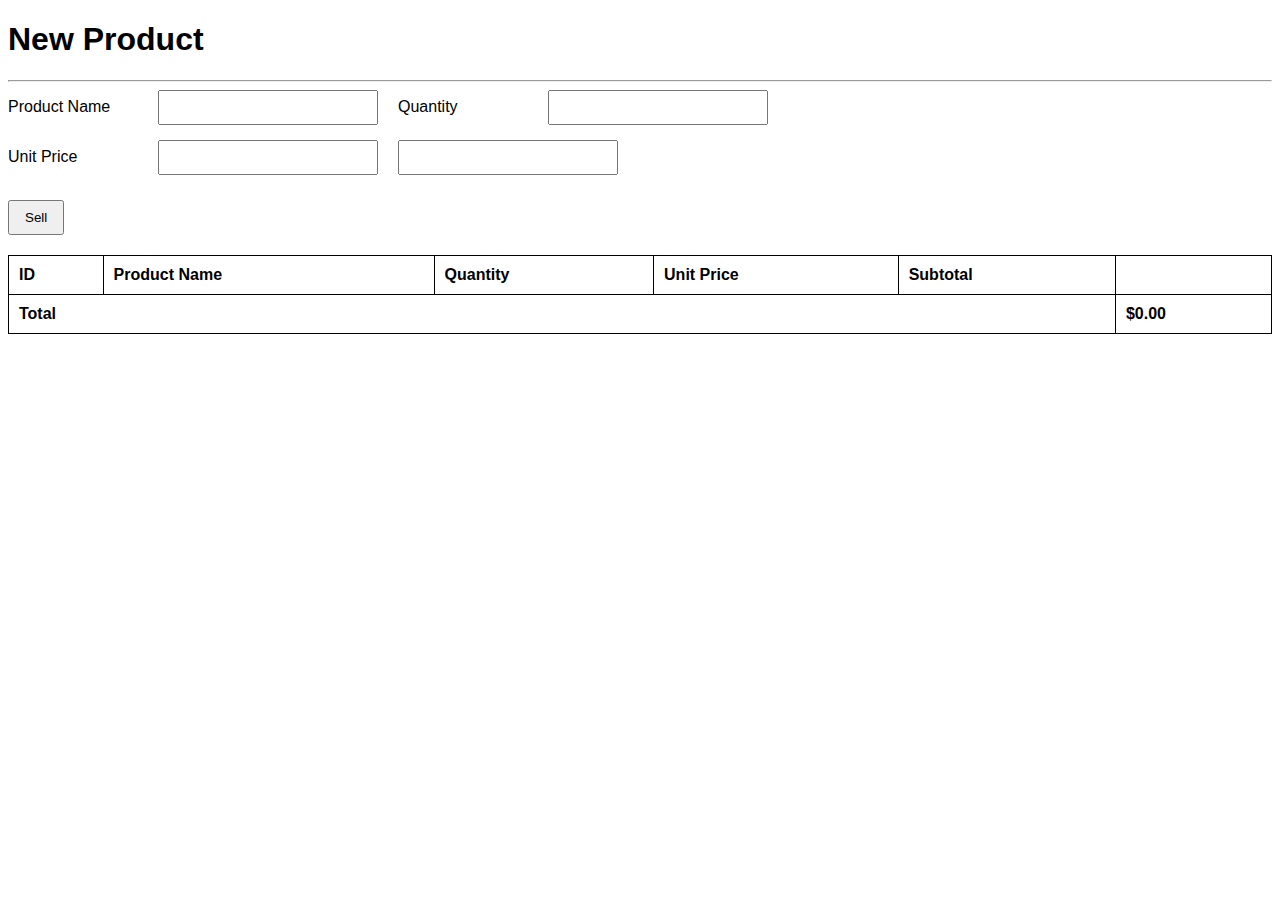
==== form/index.html @ 7ce04ef3 "baitap xong" ====
<!DOCTYPE html>
<html lang="en">
<head>
    <meta charset="UTF-8">
    <meta name="viewport" content="width=device-width, initial-scale=1.0">
    <title>Product Sales with Total</title>
    <link rel="stylesheet" href="index.css">
</head>
<body>
    <h1>New Product</h1>
    <hr>
    <form name="frm">
        <div class="form-group">
            <label>Product Name</label>
            <input type="text" name="pname" id="pname">
            <label>Quantity</label>
            <input type="text" name="qty" id="qty">
        </div>
        <div class="form-group">
            <label>Unit Price</label>
            <input type="text" name="up" id="up">
            <input type="text" name="dc" id="dc">
        </div>
        <button type="button" onclick="sellProduct()">Sell</button>
    </form>
    
    <table id="productTable">
        <thead>
            <tr>
                <th>ID</th>
                <th>Product Name</th>
                <th>Quantity</th>
                <th>Unit Price</th>
                <th>Subtotal</th>
            </tr>
        </thead>
        <tbody>
        </tbody>
        <tfoot>
            <tr class="total-row">
                <td colspan="5">Total</td>
                <td id="total">$0.00</td>
            </tr>
        </tfoot>
    </table>

    <script src="index.js"></script>
</body>
</html>
---- form/index.css ----
body {
    font-family: Arial, sans-serif;
}
form {
    margin-bottom: 20px;
}
.form-group {
    display: flex;
    align-items: center;
    margin-bottom: 15px;
}
.form-group label {
    width: 150px; /* Fixed label width for uniform alignment */
}
.form-group input {
    padding: 8px;
    width: 200px; /* Set input width for consistent sizing */
    margin-right: 20px; /* Spacing between input fields */
}
button {
    padding: 8px 15px;
    margin-top: 10px;
}
table {
    width: 100%;
    border-collapse: collapse;
}
table, th, td {
    border: 1px solid black;
}
th, td {
    padding: 10px;
    text-align: left;
}
.total-row {
    font-weight: bold;
}
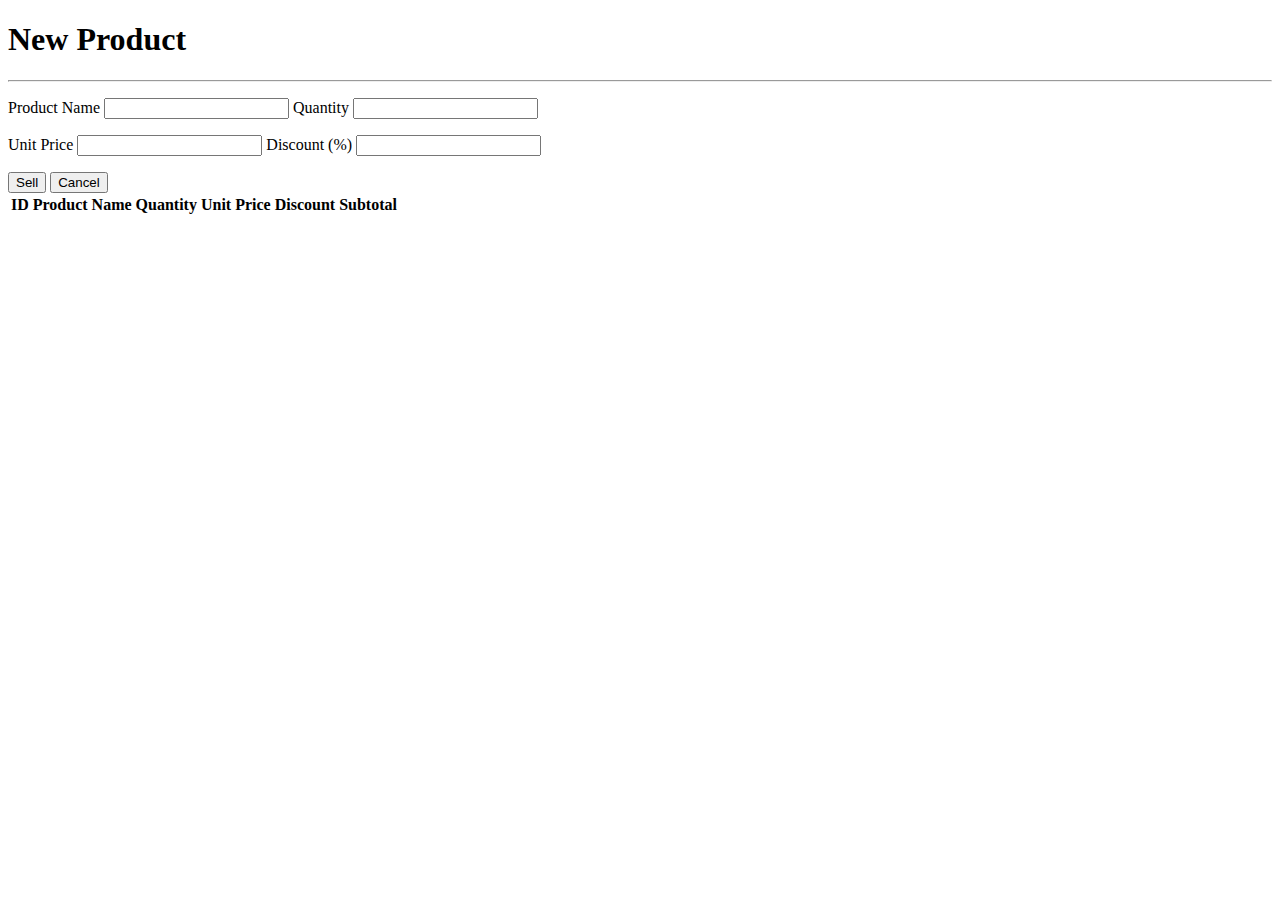
==== commit cc2a4ed9: "Update index.html" ====
--- a/form/index.html
+++ b/form/index.html
@@ -1,49 +1,54 @@
 <!DOCTYPE html>
 <html lang="en">
-<head>
-    <meta charset="UTF-8">
-    <meta name="viewport" content="width=device-width, initial-scale=1.0">
-    <title>Product Sales with Total</title>
-    <link rel="stylesheet" href="index.css">
-</head>
-<body>
-    <h1>New Product</h1>
-    <hr>
-    <form name="frm">
-        <div class="form-group">
-            <label>Product Name</label>
-            <input type="text" name="pname" id="pname">
-            <label>Quantity</label>
-            <input type="text" name="qty" id="qty">
-        </div>
-        <div class="form-group">
-            <label>Unit Price</label>
-            <input type="text" name="up" id="up">
-            <input type="text" name="dc" id="dc">
-        </div>
-        <button type="button" onclick="sellProduct()">Sell</button>
-    </form>
+  <head>
+    <meta charset="UTF-8" />
+    <meta name="viewport" content="width=device-width, initial-scale=1.0" />
+    <title>New Product</title>
+    <link rel="stylesheet" href="subtractForm.css" />
+  </head>
+    <body>
+        <h1>New Product</h1>
+        <hr>
+        <form name="frm">
+            <p class="form-group">
+                <label>
+                    Product Name
+                    <input type="text" name="pname" id="pname">
+                </label>
+                <label>
+                    Quantity
+                    <input type="text" name="qty" id="qty">
+                </label>
+            </p>
+            <p class="form-group">
+                <label>
+                    Unit Price
+                    <input type="text" name="up" id="up">
+                </label>
+                <label>
+                    Discount (%)
+                    <input type="text" name="dc" id="dc">
+                </label>
+            </p>
+            <button type="button" onclick="sellProduct()">Sell</button>
+            <button type="button" onclick="clearForm()">Cancel</button>
+        </form>
+        
+        <table id="productTable">
+            <thead>
+                <tr>
+                    <th>ID</th>
+                    <th>Product Name</th>
+                    <th>Quantity</th>
+                    <th>Unit Price</th>
+                    <th>Discount</th>
+                    <th>Subtotal</th>
+                </tr>
+            </thead>
+            <tbody>
+            </tbody>
+        </table>
     
-    <table id="productTable">
-        <thead>
-            <tr>
-                <th>ID</th>
-                <th>Product Name</th>
-                <th>Quantity</th>
-                <th>Unit Price</th>
-                <th>Subtotal</th>
-            </tr>
-        </thead>
-        <tbody>
-        </tbody>
-        <tfoot>
-            <tr class="total-row">
-                <td colspan="5">Total</td>
-                <td id="total">$0.00</td>
-            </tr>
-        </tfoot>
-    </table>
-
-    <script src="index.js"></script>
-</body>
+    <script src="subtractForm.js"></script>
+  </body>
 </html>
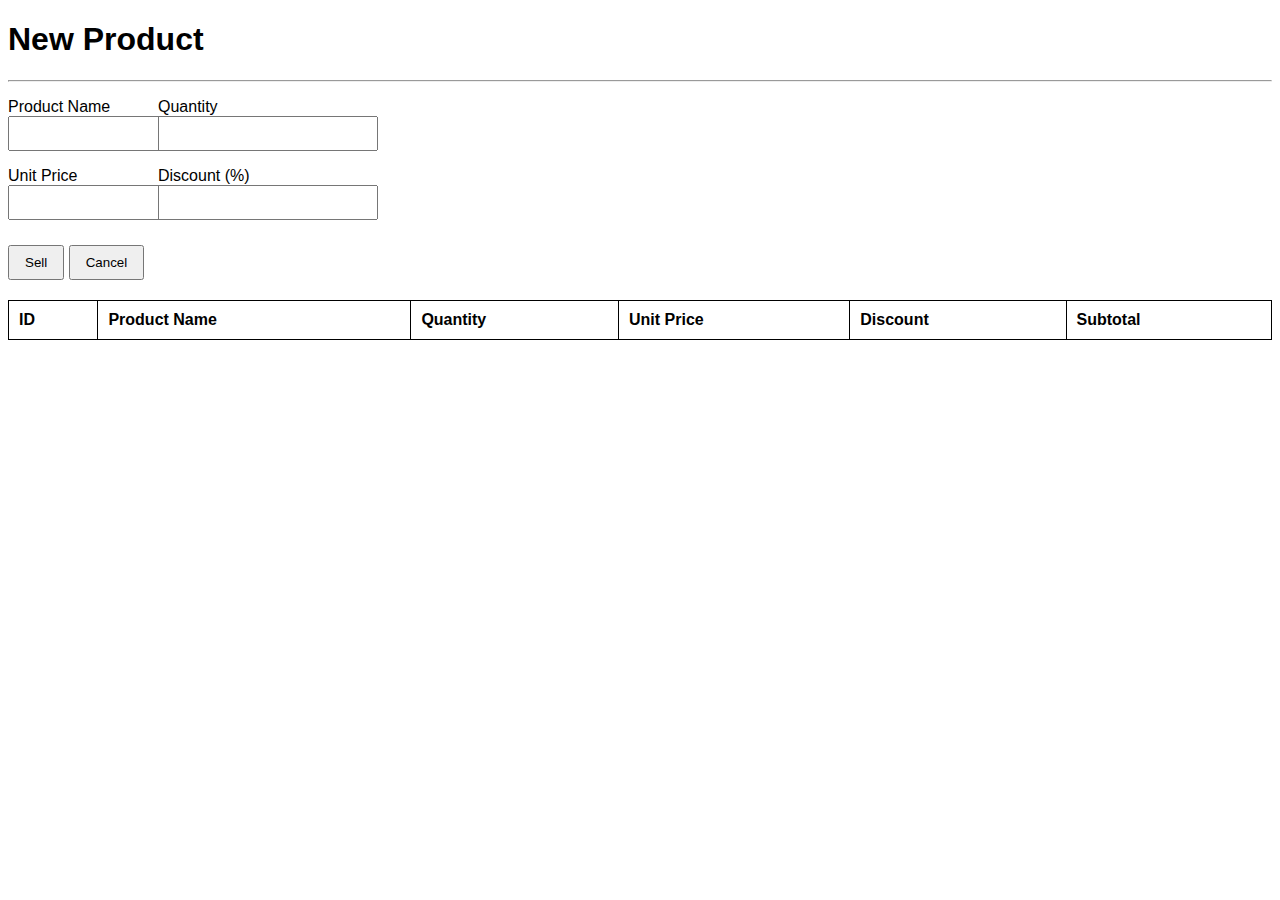
==== commit 36d3ce1c: "Update index.html" ====
--- a/form/index.html
+++ b/form/index.html
@@ -4,7 +4,7 @@
     <meta charset="UTF-8" />
     <meta name="viewport" content="width=device-width, initial-scale=1.0" />
     <title>New Product</title>
-    <link rel="stylesheet" href="subtractForm.css" />
+    <link rel="stylesheet" href="index.css" />
   </head>
     <body>
         <h1>New Product</h1>
@@ -49,6 +49,6 @@
             </tbody>
         </table>
     
-    <script src="subtractForm.js"></script>
+    <script src="index.js"></script>
   </body>
 </html>
--- a/form/index.css
+++ b/form/index.css
@@ -0,0 +1,38 @@
+body {
+    font-family: Arial, sans-serif;
+}
+form {
+    margin-bottom: 20px;
+}
+.form-group {
+    display: flex;
+    align-items: center;
+    margin-bottom: 15px;
+}
+.form-group label {
+    width: 150px; 
+}
+
+.form-group input {
+    padding: 8px;
+    width: 200px; 
+    margin-right: 20px; 
+}
+button {
+    padding: 8px 15px;
+    margin-top: 10px;
+}
+table {
+    width: 100%;
+    border-collapse: collapse;
+}
+table, th, td {
+    border: 1px solid black;
+}
+th, td {
+    padding: 10px;
+    text-align: left;
+}
+.total-row {
+    font-weight: bold;
+}
